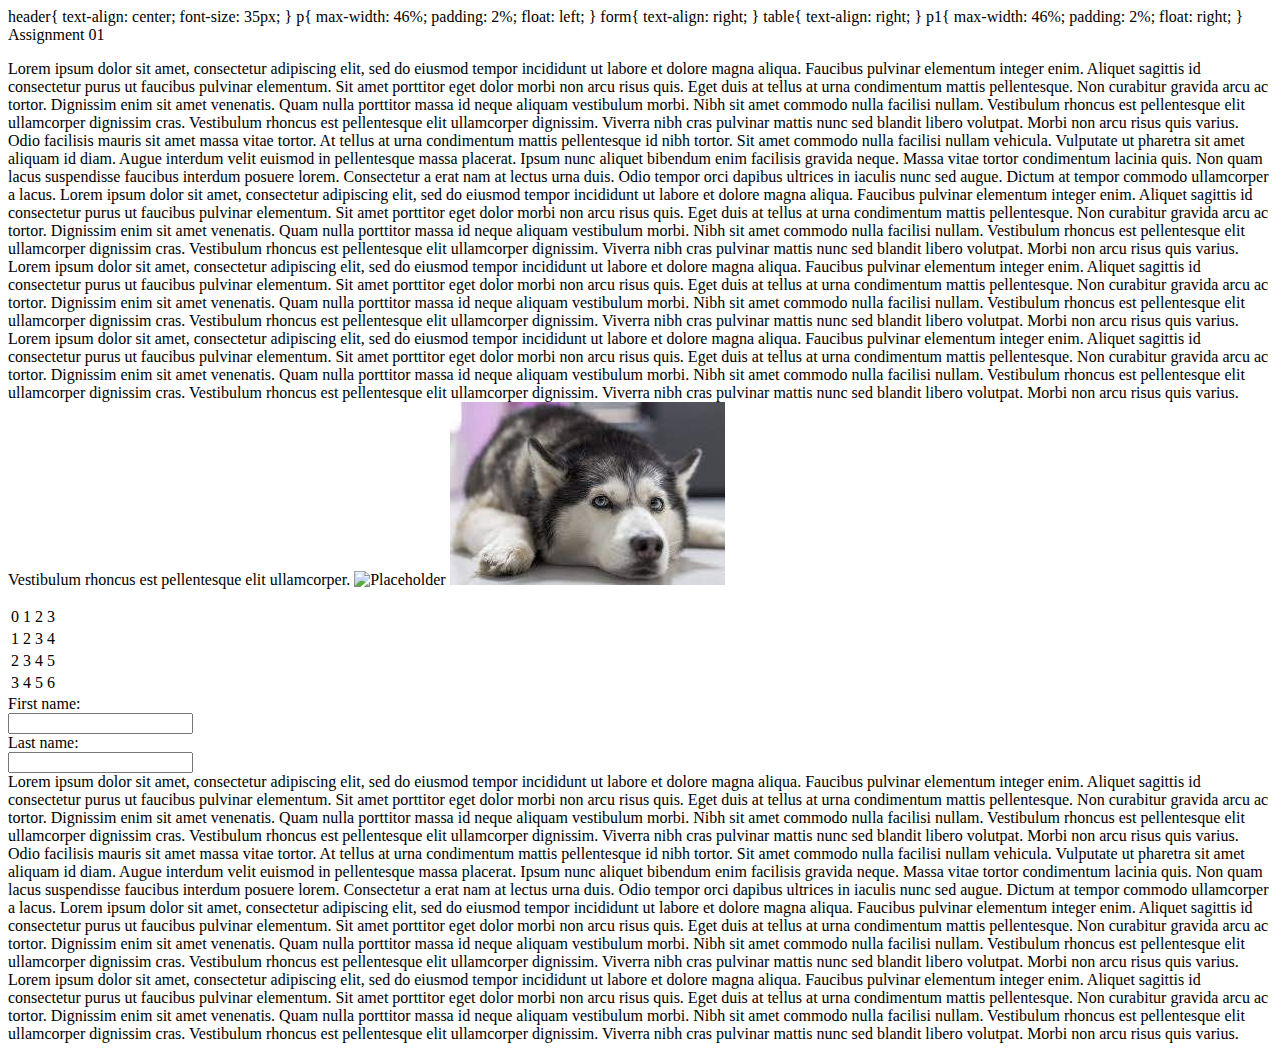
==== assignments/assignment01.html @ 22a43f53 "Update assignment01.html" ====
<!doctype html>
<html lang="en">
  
  <head>
    <title>assignment 01</title>
  </head>
  
    <styles>
      header{
       text-align: center;
        font-size: 35px;
      }
      
    p{
    max-width: 46%;
      padding: 2%;
      float:  left;
    }
      
    form{
      text-align: right;
      }
      
      table{
        text-align: right;
      }
      
      p1{
      max-width: 46%;
      padding: 2%;
      float:  right;
      }
    </styles>
  
  <body>  
  
    <header>
      Assignment 01
    </header>

    <p>
      Lorem ipsum dolor sit amet, consectetur adipiscing elit, sed do eiusmod tempor incididunt ut labore et dolore magna aliqua. Faucibus pulvinar elementum integer enim. 
      Aliquet sagittis id consectetur purus ut faucibus pulvinar elementum. Sit amet porttitor eget dolor morbi non arcu risus quis. Eget duis at tellus at urna condimentum 
      mattis pellentesque. Non curabitur gravida arcu ac tortor. Dignissim enim sit amet venenatis. Quam nulla porttitor massa id neque aliquam vestibulum morbi. Nibh sit 
      amet commodo nulla facilisi nullam. Vestibulum rhoncus est pellentesque elit ullamcorper dignissim cras. Vestibulum rhoncus est pellentesque elit ullamcorper dignissim. 
      Viverra nibh cras pulvinar mattis nunc sed blandit libero volutpat. Morbi non arcu risus quis varius.
      Odio facilisis mauris sit amet massa vitae tortor. At tellus at urna condimentum mattis pellentesque id nibh tortor. Sit amet commodo nulla facilisi nullam vehicula.
      Vulputate ut pharetra sit amet aliquam id diam. Augue interdum velit euismod in pellentesque massa placerat. Ipsum nunc aliquet bibendum enim facilisis gravida neque. 
      Massa vitae tortor condimentum lacinia quis. Non quam lacus suspendisse faucibus interdum posuere lorem. Consectetur a erat nam at lectus urna duis. Odio tempor orci 
      dapibus ultrices in iaculis nunc sed augue. Dictum at tempor commodo ullamcorper a lacus.
      Lorem ipsum dolor sit amet, consectetur adipiscing elit, sed do eiusmod tempor incididunt ut labore et dolore magna aliqua. Faucibus pulvinar elementum integer enim. 
      Aliquet sagittis id consectetur purus ut faucibus pulvinar elementum. Sit amet porttitor eget dolor morbi non arcu risus quis. Eget duis at tellus at urna condimentum 
      mattis pellentesque. Non curabitur gravida arcu ac tortor. Dignissim enim sit amet venenatis. Quam nulla porttitor massa id neque aliquam vestibulum morbi. Nibh sit 
      amet commodo nulla facilisi nullam. Vestibulum rhoncus est pellentesque elit ullamcorper dignissim cras. Vestibulum rhoncus est pellentesque elit ullamcorper dignissim. 
      Viverra nibh cras pulvinar mattis nunc sed blandit libero volutpat. Morbi non arcu risus quis varius.
      Lorem ipsum dolor sit amet, consectetur adipiscing elit, sed do eiusmod tempor incididunt ut labore et dolore magna aliqua. Faucibus pulvinar elementum integer enim. 
      Aliquet sagittis id consectetur purus ut faucibus pulvinar elementum. Sit amet porttitor eget dolor morbi non arcu risus quis. Eget duis at tellus at urna condimentum 
      mattis pellentesque. Non curabitur gravida arcu ac tortor. Dignissim enim sit amet venenatis. Quam nulla porttitor massa id neque aliquam vestibulum morbi. Nibh sit 
      amet commodo nulla facilisi nullam. Vestibulum rhoncus est pellentesque elit ullamcorper dignissim cras. Vestibulum rhoncus est pellentesque elit ullamcorper dignissim. 
      Viverra nibh cras pulvinar mattis nunc sed blandit libero volutpat. Morbi non arcu risus quis varius.
      Lorem ipsum dolor sit amet, consectetur adipiscing elit, sed do eiusmod tempor incididunt ut labore et dolore magna aliqua. Faucibus pulvinar elementum integer enim. 
      Aliquet sagittis id consectetur purus ut faucibus pulvinar elementum. Sit amet porttitor eget dolor morbi non arcu risus quis. Eget duis at tellus at urna condimentum 
      mattis pellentesque. Non curabitur gravida arcu ac tortor. Dignissim enim sit amet venenatis. Quam nulla porttitor massa id neque aliquam vestibulum morbi. Nibh sit 
      amet commodo nulla facilisi nullam. Vestibulum rhoncus est pellentesque elit ullamcorper dignissim cras. Vestibulum rhoncus est pellentesque elit ullamcorper dignissim. 
      Viverra nibh cras pulvinar mattis nunc sed blandit libero volutpat. Morbi non arcu risus quis varius. Vestibulum rhoncus est pellentesque elit ullamcorper.
       <img src="https://via.placeholder.com/200" alt="Placeholder" />
       <img src="/images/Husky.jpg" alt="Husky"/>
    </p>
    
    <table>
    <tbody>
    <tr>
    <td>0</td>
    <td>1</td>
    <td>2</td>
    <td>3</td>
    </tr>
    <tr>
    <td>1</td>
    <td>2</td>
    <td>3</td>
    <td>4</td>
    </tr>
    <tr>
    <td>2</td>
    <td>3</td>
    <td>4</td>
    <td>5</td>
    </tr>
    <tr>
    <td>3</td>
    <td>4</td>
    <td>5</td>
    <td>6</td>
    </tr>
    </tbody>
    </table>
    

  <form>
    <label for="fname">First name:</label><br>
    <input type="text" id="fname" name="fname"><br>
    <label for="lname">Last name:</label><br>
    <input type="text" id="lname" name="lname">
  </form>
    
      
    <p1>
      Lorem ipsum dolor sit amet, consectetur adipiscing elit, sed do eiusmod tempor incididunt ut labore et dolore magna aliqua. Faucibus pulvinar elementum integer enim. 
      Aliquet sagittis id consectetur purus ut faucibus pulvinar elementum. Sit amet porttitor eget dolor morbi non arcu risus quis. Eget duis at tellus at urna condimentum 
      mattis pellentesque. Non curabitur gravida arcu ac tortor. Dignissim enim sit amet venenatis. Quam nulla porttitor massa id neque aliquam vestibulum morbi. Nibh sit 
      amet commodo nulla facilisi nullam. Vestibulum rhoncus est pellentesque elit ullamcorper dignissim cras. Vestibulum rhoncus est pellentesque elit ullamcorper dignissim. 
      Viverra nibh cras pulvinar mattis nunc sed blandit libero volutpat. Morbi non arcu risus quis varius.
      Odio facilisis mauris sit amet massa vitae tortor. At tellus at urna condimentum mattis pellentesque id nibh tortor. Sit amet commodo nulla facilisi nullam vehicula.
      Vulputate ut pharetra sit amet aliquam id diam. Augue interdum velit euismod in pellentesque massa placerat. Ipsum nunc aliquet bibendum enim facilisis gravida neque. 
      Massa vitae tortor condimentum lacinia quis. Non quam lacus suspendisse faucibus interdum posuere lorem. Consectetur a erat nam at lectus urna duis. Odio tempor orci 
      dapibus ultrices in iaculis nunc sed augue. Dictum at tempor commodo ullamcorper a lacus.
      Lorem ipsum dolor sit amet, consectetur adipiscing elit, sed do eiusmod tempor incididunt ut labore et dolore magna aliqua. Faucibus pulvinar elementum integer enim. 
      Aliquet sagittis id consectetur purus ut faucibus pulvinar elementum. Sit amet porttitor eget dolor morbi non arcu risus quis. Eget duis at tellus at urna condimentum 
      mattis pellentesque. Non curabitur gravida arcu ac tortor. Dignissim enim sit amet venenatis. Quam nulla porttitor massa id neque aliquam vestibulum morbi. Nibh sit 
      amet commodo nulla facilisi nullam. Vestibulum rhoncus est pellentesque elit ullamcorper dignissim cras. Vestibulum rhoncus est pellentesque elit ullamcorper dignissim. 
      Viverra nibh cras pulvinar mattis nunc sed blandit libero volutpat. Morbi non arcu risus quis varius.
      Lorem ipsum dolor sit amet, consectetur adipiscing elit, sed do eiusmod tempor incididunt ut labore et dolore magna aliqua. Faucibus pulvinar elementum integer enim. 
      Aliquet sagittis id consectetur purus ut faucibus pulvinar elementum. Sit amet porttitor eget dolor morbi non arcu risus quis. Eget duis at tellus at urna condimentum 
      mattis pellentesque. Non curabitur gravida arcu ac tortor. Dignissim enim sit amet venenatis. Quam nulla porttitor massa id neque aliquam vestibulum morbi. Nibh sit 
      amet commodo nulla facilisi nullam. Vestibulum rhoncus est pellentesque elit ullamcorper dignissim cras. Vestibulum rhoncus est pellentesque elit ullamcorper dignissim. 
      Viverra nibh cras pulvinar mattis nunc sed blandit libero volutpat. Morbi non arcu risus quis varius.
      </p1>

  </body>
   
 
</html>
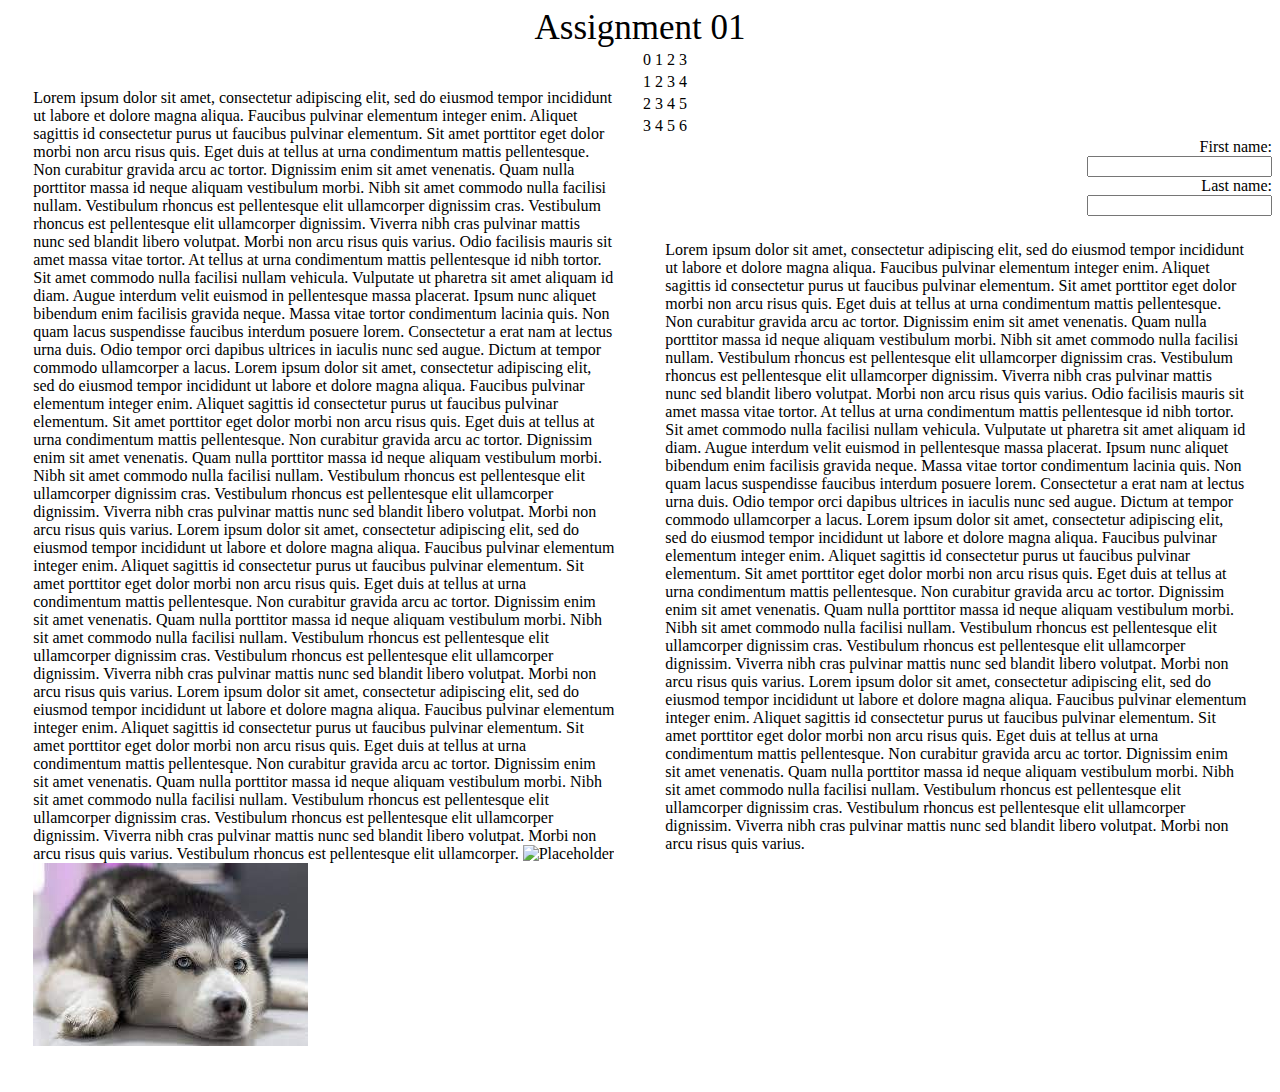
==== commit ad6ddcfb: "Update assignment01.html" ====
--- a/assignments/assignment01.html
+++ b/assignments/assignment01.html
@@ -3,9 +3,8 @@
   
   <head>
     <title>assignment 01</title>
-  </head>
-  
-    <styles>
+    
+    <style>
       header{
        text-align: center;
         font-size: 35px;
@@ -30,7 +29,8 @@
       padding: 2%;
       float:  right;
       }
-    </styles>
+    </style>
+  </head>
   
   <body>  
   
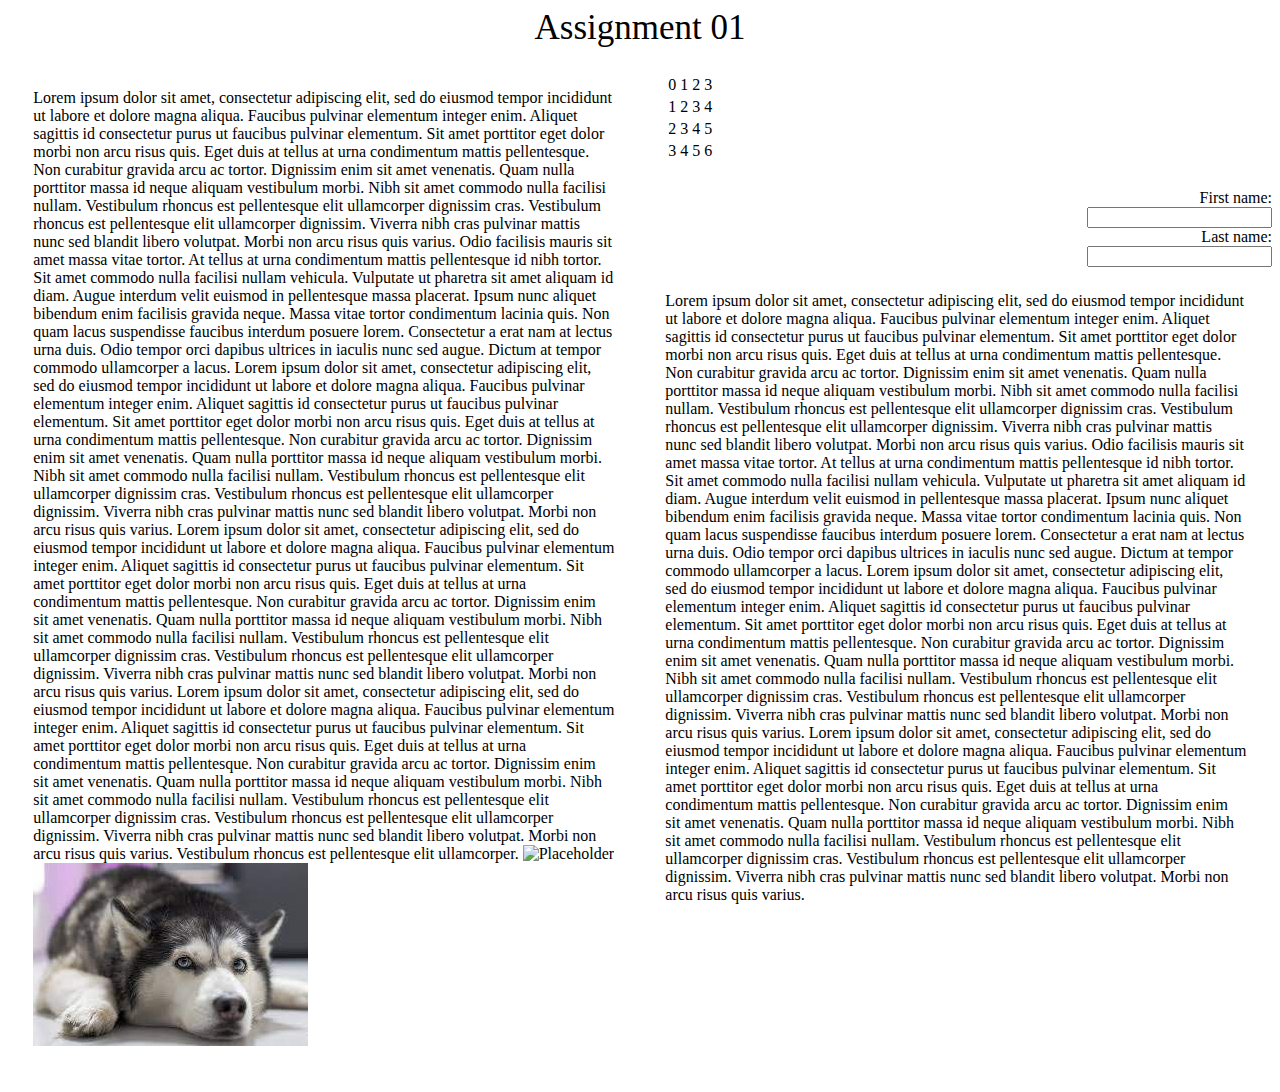
==== commit 1bc68543: "Update assignment01.html" ====
--- a/assignments/assignment01.html
+++ b/assignments/assignment01.html
@@ -22,6 +22,7 @@
       
       table{
         text-align: right;
+        padding: 2%;
       }
       
       p1{
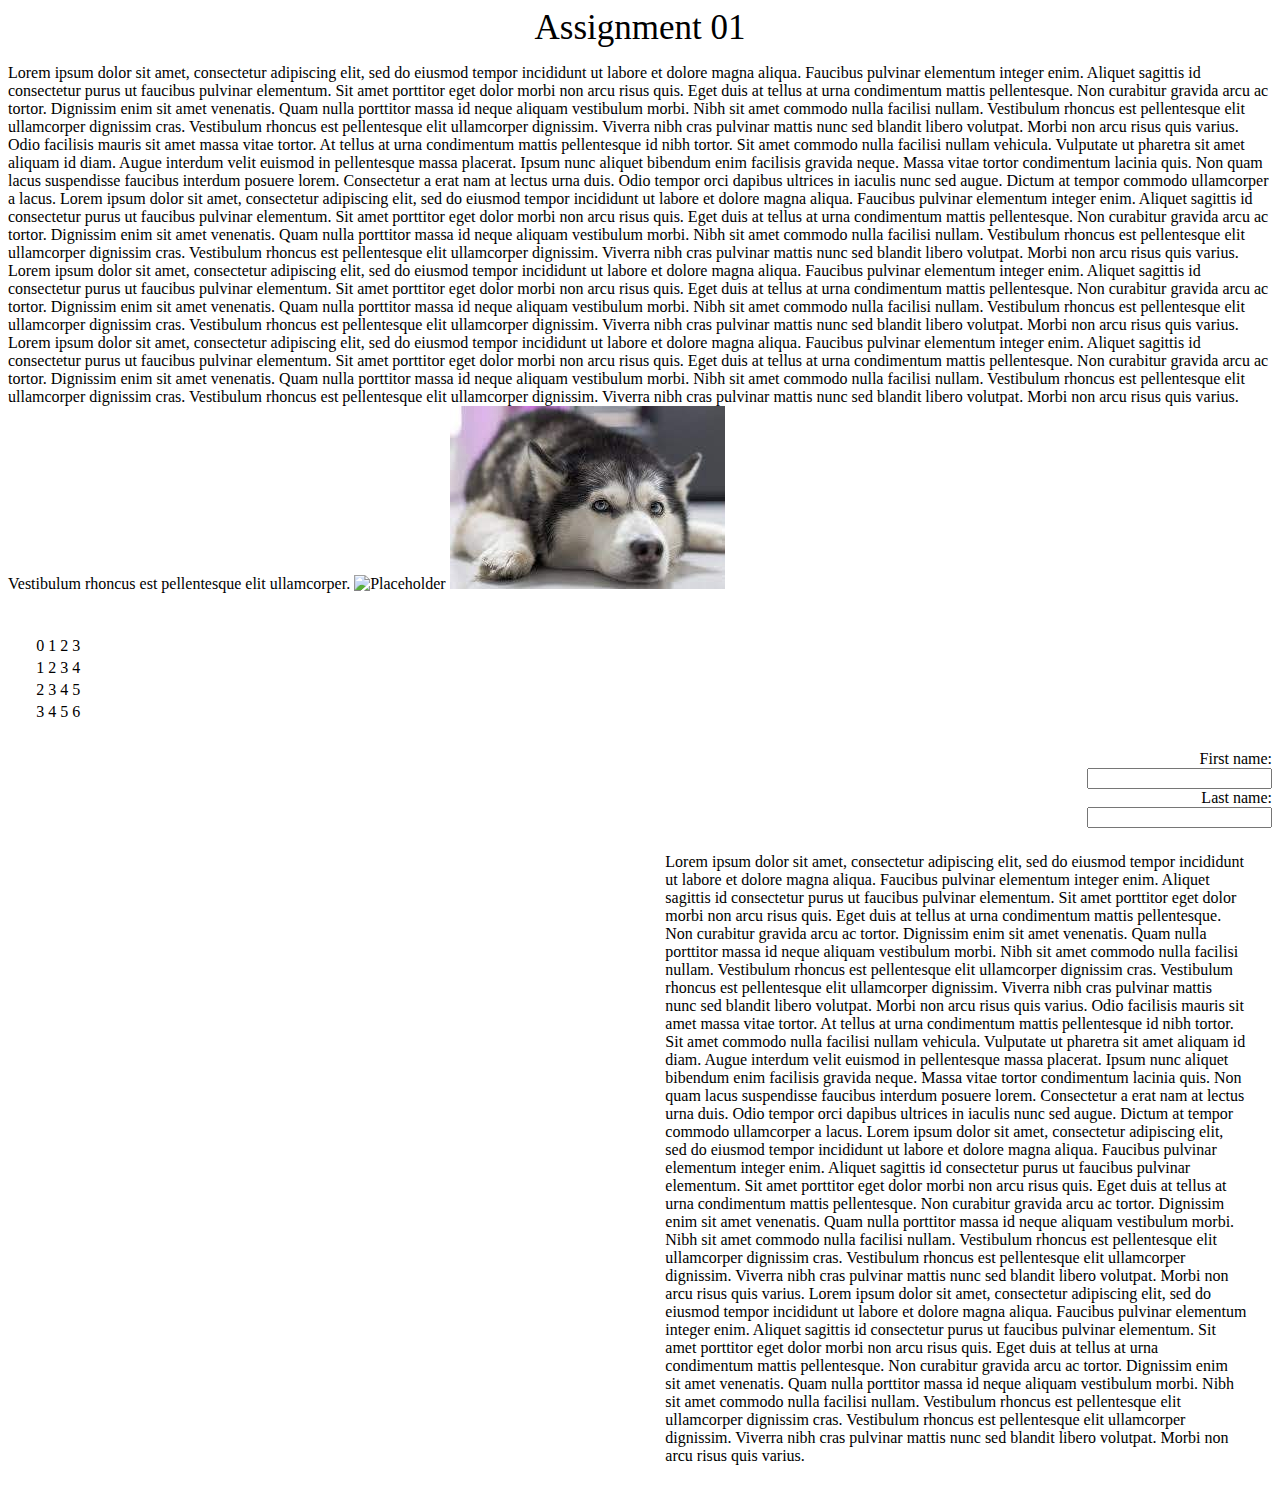
==== commit ef1ae079: "Update assignment01.html" ====
--- a/assignments/assignment01.html
+++ b/assignments/assignment01.html
@@ -1,15 +1,13 @@
-<!doctype html>
+<!DOCTYPE html>
 <html lang="en">
-  
-  <head>
-    <title>assignment 01</title>
-    
-    <style>
+ <head> 
+  <title>assignment 01</title> 
+  <style>
       header{
        text-align: center;
         font-size: 35px;
       }
-      
+      <code> &lt;p&gt; Lorem mentum lacinia quis.  Non curabitur gravida arcu ac tortor. Dignissim enim sit amet venenatis. Quam nulla porttitor massa id neque aliquam vestibulum morbi. Nibh sit amet commodo nulla facilisi nullam. Vestibulum rhoncus est pellentesque elit ullamcorper dignissim cras. Vestibulum rhoncus est pellentesque elit ullamcorper dignissim. Viverra nibh cras pulvinar mattis nunc sed blandit libero volutpat. Morbi non arcu risus quis varius. Lorem ipsum dolor sit amet, consectetur adipiscing elit, sed do eiusmod tempor incididunt ut labore et dolore magna aliqua. Faucibus pulvinar elementum integer enim. Aliquet sagittis id consectetur purus ut faucibus pulvinar elementum. Sit amet porttitor eget dolor morbi non arcu risus quis. Eget duis at tellus at urna condimentum mattis pellentesque. Non curabitur gravida arcu ac tortor. Dignissim enim sit amet venenatis. Quam nulla porttitor massa id neque aliquam vestibulum morbi. Nibh sit amet commodo nulla facilisi nullam. Vestibulum rhoncus est pellentesque elit ullamcorper dignissim cras. Vestibulum rhoncus est pellentesque elit ullamcorper dignissim. Viverra nibh cras pulvinar mattis nunc sed blandit libero volutpat. Morbi non arcu risus quis varius. Lorem ipsum dolor sit amet, consectetur adipiscing elit, sed do eiusmod tempor incididunt ut labore et dolore magna aliqua. Faucibus pulvinar elementum integer enim. Aliquet sagittis id consectetur purus ut faucibus pulvinar elementum. Sit amet porttitor eget dolor morbi non arcu risus quis. Eget duis at tellus at urna condimentum mattis pellentesque. Non curabitur gravida arcu ac tortor. Dignissim enim sit amet venenatis. Quam nulla porttitor massa id neque aliquam vestibulum morbi. Nibh sit amet commodo nulla facilisi nullam. Vestibulum rhoncus est pellentesque elit ullamcorper dignissim cras. Vestibulum rhoncus est pellentesque elit ullamcorper dignissim. Viverra nibh cras pulvinar mattis nunc sed blandit libero volutpat. Morbi non arcu risus quis varius. Vestibulum rhoncus est pellentesque elit ullamcorper. &lt;img src=&quot;https://via.placeholder.com/200&quot; alt=&quot;Placeholder&quot;&gt; &lt;img src=&quot;/images/Husky.jpg&quot; alt=&quot;Husky&quot;&gt; &lt;/p&gt; </code>
     p{
     max-width: 46%;
       padding: 2%;
@@ -30,106 +28,52 @@
       padding: 2%;
       float:  right;
       }
-    </style>
-  </head>
-  
-  <body>  
-  
-    <header>
-      Assignment 01
-    </header>
-
-    <p>
-      Lorem ipsum dolor sit amet, consectetur adipiscing elit, sed do eiusmod tempor incididunt ut labore et dolore magna aliqua. Faucibus pulvinar elementum integer enim. 
-      Aliquet sagittis id consectetur purus ut faucibus pulvinar elementum. Sit amet porttitor eget dolor morbi non arcu risus quis. Eget duis at tellus at urna condimentum 
-      mattis pellentesque. Non curabitur gravida arcu ac tortor. Dignissim enim sit amet venenatis. Quam nulla porttitor massa id neque aliquam vestibulum morbi. Nibh sit 
-      amet commodo nulla facilisi nullam. Vestibulum rhoncus est pellentesque elit ullamcorper dignissim cras. Vestibulum rhoncus est pellentesque elit ullamcorper dignissim. 
-      Viverra nibh cras pulvinar mattis nunc sed blandit libero volutpat. Morbi non arcu risus quis varius.
-      Odio facilisis mauris sit amet massa vitae tortor. At tellus at urna condimentum mattis pellentesque id nibh tortor. Sit amet commodo nulla facilisi nullam vehicula.
-      Vulputate ut pharetra sit amet aliquam id diam. Augue interdum velit euismod in pellentesque massa placerat. Ipsum nunc aliquet bibendum enim facilisis gravida neque. 
-      Massa vitae tortor condimentum lacinia quis. Non quam lacus suspendisse faucibus interdum posuere lorem. Consectetur a erat nam at lectus urna duis. Odio tempor orci 
-      dapibus ultrices in iaculis nunc sed augue. Dictum at tempor commodo ullamcorper a lacus.
-      Lorem ipsum dolor sit amet, consectetur adipiscing elit, sed do eiusmod tempor incididunt ut labore et dolore magna aliqua. Faucibus pulvinar elementum integer enim. 
-      Aliquet sagittis id consectetur purus ut faucibus pulvinar elementum. Sit amet porttitor eget dolor morbi non arcu risus quis. Eget duis at tellus at urna condimentum 
-      mattis pellentesque. Non curabitur gravida arcu ac tortor. Dignissim enim sit amet venenatis. Quam nulla porttitor massa id neque aliquam vestibulum morbi. Nibh sit 
-      amet commodo nulla facilisi nullam. Vestibulum rhoncus est pellentesque elit ullamcorper dignissim cras. Vestibulum rhoncus est pellentesque elit ullamcorper dignissim. 
-      Viverra nibh cras pulvinar mattis nunc sed blandit libero volutpat. Morbi non arcu risus quis varius.
-      Lorem ipsum dolor sit amet, consectetur adipiscing elit, sed do eiusmod tempor incididunt ut labore et dolore magna aliqua. Faucibus pulvinar elementum integer enim. 
-      Aliquet sagittis id consectetur purus ut faucibus pulvinar elementum. Sit amet porttitor eget dolor morbi non arcu risus quis. Eget duis at tellus at urna condimentum 
-      mattis pellentesque. Non curabitur gravida arcu ac tortor. Dignissim enim sit amet venenatis. Quam nulla porttitor massa id neque aliquam vestibulum morbi. Nibh sit 
-      amet commodo nulla facilisi nullam. Vestibulum rhoncus est pellentesque elit ullamcorper dignissim cras. Vestibulum rhoncus est pellentesque elit ullamcorper dignissim. 
-      Viverra nibh cras pulvinar mattis nunc sed blandit libero volutpat. Morbi non arcu risus quis varius.
-      Lorem ipsum dolor sit amet, consectetur adipiscing elit, sed do eiusmod tempor incididunt ut labore et dolore magna aliqua. Faucibus pulvinar elementum integer enim. 
-      Aliquet sagittis id consectetur purus ut faucibus pulvinar elementum. Sit amet porttitor eget dolor morbi non arcu risus quis. Eget duis at tellus at urna condimentum 
-      mattis pellentesque. Non curabitur gravida arcu ac tortor. Dignissim enim sit amet venenatis. Quam nulla porttitor massa id neque aliquam vestibulum morbi. Nibh sit 
-      amet commodo nulla facilisi nullam. Vestibulum rhoncus est pellentesque elit ullamcorper dignissim cras. Vestibulum rhoncus est pellentesque elit ullamcorper dignissim. 
-      Viverra nibh cras pulvinar mattis nunc sed blandit libero volutpat. Morbi non arcu risus quis varius. Vestibulum rhoncus est pellentesque elit ullamcorper.
-       <img src="https://via.placeholder.com/200" alt="Placeholder" />
-       <img src="/images/Husky.jpg" alt="Husky"/>
-    </p>
-    
-    <table>
-    <tbody>
-    <tr>
-    <td>0</td>
-    <td>1</td>
-    <td>2</td>
-    <td>3</td>
-    </tr>
-    <tr>
-    <td>1</td>
-    <td>2</td>
-    <td>3</td>
-    <td>4</td>
-    </tr>
-    <tr>
-    <td>2</td>
-    <td>3</td>
-    <td>4</td>
-    <td>5</td>
-    </tr>
-    <tr>
-    <td>3</td>
-    <td>4</td>
-    <td>5</td>
-    <td>6</td>
-    </tr>
-    </tbody>
-    </table>
-    
-
-  <form>
-    <label for="fname">First name:</label><br>
-    <input type="text" id="fname" name="fname"><br>
-    <label for="lname">Last name:</label><br>
-    <input type="text" id="lname" name="lname">
-  </form>
-    
-      
-    <p1>
-      Lorem ipsum dolor sit amet, consectetur adipiscing elit, sed do eiusmod tempor incididunt ut labore et dolore magna aliqua. Faucibus pulvinar elementum integer enim. 
-      Aliquet sagittis id consectetur purus ut faucibus pulvinar elementum. Sit amet porttitor eget dolor morbi non arcu risus quis. Eget duis at tellus at urna condimentum 
-      mattis pellentesque. Non curabitur gravida arcu ac tortor. Dignissim enim sit amet venenatis. Quam nulla porttitor massa id neque aliquam vestibulum morbi. Nibh sit 
-      amet commodo nulla facilisi nullam. Vestibulum rhoncus est pellentesque elit ullamcorper dignissim cras. Vestibulum rhoncus est pellentesque elit ullamcorper dignissim. 
-      Viverra nibh cras pulvinar mattis nunc sed blandit libero volutpat. Morbi non arcu risus quis varius.
-      Odio facilisis mauris sit amet massa vitae tortor. At tellus at urna condimentum mattis pellentesque id nibh tortor. Sit amet commodo nulla facilisi nullam vehicula.
-      Vulputate ut pharetra sit amet aliquam id diam. Augue interdum velit euismod in pellentesque massa placerat. Ipsum nunc aliquet bibendum enim facilisis gravida neque. 
-      Massa vitae tortor condimentum lacinia quis. Non quam lacus suspendisse faucibus interdum posuere lorem. Consectetur a erat nam at lectus urna duis. Odio tempor orci 
-      dapibus ultrices in iaculis nunc sed augue. Dictum at tempor commodo ullamcorper a lacus.
-      Lorem ipsum dolor sit amet, consectetur adipiscing elit, sed do eiusmod tempor incididunt ut labore et dolore magna aliqua. Faucibus pulvinar elementum integer enim. 
-      Aliquet sagittis id consectetur purus ut faucibus pulvinar elementum. Sit amet porttitor eget dolor morbi non arcu risus quis. Eget duis at tellus at urna condimentum 
-      mattis pellentesque. Non curabitur gravida arcu ac tortor. Dignissim enim sit amet venenatis. Quam nulla porttitor massa id neque aliquam vestibulum morbi. Nibh sit 
-      amet commodo nulla facilisi nullam. Vestibulum rhoncus est pellentesque elit ullamcorper dignissim cras. Vestibulum rhoncus est pellentesque elit ullamcorper dignissim. 
-      Viverra nibh cras pulvinar mattis nunc sed blandit libero volutpat. Morbi non arcu risus quis varius.
-      Lorem ipsum dolor sit amet, consectetur adipiscing elit, sed do eiusmod tempor incididunt ut labore et dolore magna aliqua. Faucibus pulvinar elementum integer enim. 
-      Aliquet sagittis id consectetur purus ut faucibus pulvinar elementum. Sit amet porttitor eget dolor morbi non arcu risus quis. Eget duis at tellus at urna condimentum 
-      mattis pellentesque. Non curabitur gravida arcu ac tortor. Dignissim enim sit amet venenatis. Quam nulla porttitor massa id neque aliquam vestibulum morbi. Nibh sit 
-      amet commodo nulla facilisi nullam. Vestibulum rhoncus est pellentesque elit ullamcorper dignissim cras. Vestibulum rhoncus est pellentesque elit ullamcorper dignissim. 
-      Viverra nibh cras pulvinar mattis nunc sed blandit libero volutpat. Morbi non arcu risus quis varius.
-      </p1>
-
-  </body>
-   
- 
+    </style> 
+ </head> 
+ <body> 
+  <header>
+    Assignment 01 
+  </header> 
+  <p> Lorem ipsum dolor sit amet, consectetur adipiscing elit, sed do eiusmod tempor incididunt ut labore et dolore magna aliqua. Faucibus pulvinar elementum integer enim. Aliquet sagittis id consectetur purus ut faucibus pulvinar elementum. Sit amet porttitor eget dolor morbi non arcu risus quis. Eget duis at tellus at urna condimentum mattis pellentesque. Non curabitur gravida arcu ac tortor. Dignissim enim sit amet venenatis. Quam nulla porttitor massa id neque aliquam vestibulum morbi. Nibh sit amet commodo nulla facilisi nullam. Vestibulum rhoncus est pellentesque elit ullamcorper dignissim cras. Vestibulum rhoncus est pellentesque elit ullamcorper dignissim. Viverra nibh cras pulvinar mattis nunc sed blandit libero volutpat. Morbi non arcu risus quis varius. Odio facilisis mauris sit amet massa vitae tortor. At tellus at urna condimentum mattis pellentesque id nibh tortor. Sit amet commodo nulla facilisi nullam vehicula. Vulputate ut pharetra sit amet aliquam id diam. Augue interdum velit euismod in pellentesque massa placerat. Ipsum nunc aliquet bibendum enim facilisis gravida neque. Massa vitae tortor condimentum lacinia quis. Non quam lacus suspendisse faucibus interdum posuere lorem. Consectetur a erat nam at lectus urna duis. Odio tempor orci dapibus ultrices in iaculis nunc sed augue. Dictum at tempor commodo ullamcorper a lacus. Lorem ipsum dolor sit amet, consectetur adipiscing elit, sed do eiusmod tempor incididunt ut labore et dolore magna aliqua. Faucibus pulvinar elementum integer enim. Aliquet sagittis id consectetur purus ut faucibus pulvinar elementum. Sit amet porttitor eget dolor morbi non arcu risus quis. Eget duis at tellus at urna condimentum mattis pellentesque. Non curabitur gravida arcu ac tortor. Dignissim enim sit amet venenatis. Quam nulla porttitor massa id neque aliquam vestibulum morbi. Nibh sit amet commodo nulla facilisi nullam. Vestibulum rhoncus est pellentesque elit ullamcorper dignissim cras. Vestibulum rhoncus est pellentesque elit ullamcorper dignissim. Viverra nibh cras pulvinar mattis nunc sed blandit libero volutpat. Morbi non arcu risus quis varius. Lorem ipsum dolor sit amet, consectetur adipiscing elit, sed do eiusmod tempor incididunt ut labore et dolore magna aliqua. Faucibus pulvinar elementum integer enim. Aliquet sagittis id consectetur purus ut faucibus pulvinar elementum. Sit amet porttitor eget dolor morbi non arcu risus quis. Eget duis at tellus at urna condimentum mattis pellentesque. Non curabitur gravida arcu ac tortor. Dignissim enim sit amet venenatis. Quam nulla porttitor massa id neque aliquam vestibulum morbi. Nibh sit amet commodo nulla facilisi nullam. Vestibulum rhoncus est pellentesque elit ullamcorper dignissim cras. Vestibulum rhoncus est pellentesque elit ullamcorper dignissim. Viverra nibh cras pulvinar mattis nunc sed blandit libero volutpat. Morbi non arcu risus quis varius. Lorem ipsum dolor sit amet, consectetur adipiscing elit, sed do eiusmod tempor incididunt ut labore et dolore magna aliqua. Faucibus pulvinar elementum integer enim. Aliquet sagittis id consectetur purus ut faucibus pulvinar elementum. Sit amet porttitor eget dolor morbi non arcu risus quis. Eget duis at tellus at urna condimentum mattis pellentesque. Non curabitur gravida arcu ac tortor. Dignissim enim sit amet venenatis. Quam nulla porttitor massa id neque aliquam vestibulum morbi. Nibh sit amet commodo nulla facilisi nullam. Vestibulum rhoncus est pellentesque elit ullamcorper dignissim cras. Vestibulum rhoncus est pellentesque elit ullamcorper dignissim. Viverra nibh cras pulvinar mattis nunc sed blandit libero volutpat. Morbi non arcu risus quis varius. Vestibulum rhoncus est pellentesque elit ullamcorper. <img src="https://via.placeholder.com/200" alt="Placeholder" /> <img src="/images/Husky.jpg" alt="Husky" /> </p> 
+  <table> 
+   <tbody> 
+    <tr> 
+     <td>0</td> 
+     <td>1</td> 
+     <td>2</td> 
+     <td>3</td> 
+    </tr> 
+    <tr> 
+     <td>1</td> 
+     <td>2</td> 
+     <td>3</td> 
+     <td>4</td> 
+    </tr> 
+    <tr> 
+     <td>2</td> 
+     <td>3</td> 
+     <td>4</td> 
+     <td>5</td> 
+    </tr> 
+    <tr> 
+     <td>3</td> 
+     <td>4</td> 
+     <td>5</td> 
+     <td>6</td> 
+    </tr> 
+   </tbody> 
+  </table> 
+  <form> 
+   <label for="fname">First name:</label>
+   <br /> 
+   <input type="text" id="fname" name="fname" />
+   <br /> 
+   <label for="lname">Last name:</label>
+   <br /> 
+   <input type="text" id="lname" name="lname" /> 
+  </form> 
+  <p1>
+    Lorem ipsum dolor sit amet, consectetur adipiscing elit, sed do eiusmod tempor incididunt ut labore et dolore magna aliqua. Faucibus pulvinar elementum integer enim. Aliquet sagittis id consectetur purus ut faucibus pulvinar elementum. Sit amet porttitor eget dolor morbi non arcu risus quis. Eget duis at tellus at urna condimentum mattis pellentesque. Non curabitur gravida arcu ac tortor. Dignissim enim sit amet venenatis. Quam nulla porttitor massa id neque aliquam vestibulum morbi. Nibh sit amet commodo nulla facilisi nullam. Vestibulum rhoncus est pellentesque elit ullamcorper dignissim cras. Vestibulum rhoncus est pellentesque elit ullamcorper dignissim. Viverra nibh cras pulvinar mattis nunc sed blandit libero volutpat. Morbi non arcu risus quis varius. Odio facilisis mauris sit amet massa vitae tortor. At tellus at urna condimentum mattis pellentesque id nibh tortor. Sit amet commodo nulla facilisi nullam vehicula. Vulputate ut pharetra sit amet aliquam id diam. Augue interdum velit euismod in pellentesque massa placerat. Ipsum nunc aliquet bibendum enim facilisis gravida neque. Massa vitae tortor condimentum lacinia quis. Non quam lacus suspendisse faucibus interdum posuere lorem. Consectetur a erat nam at lectus urna duis. Odio tempor orci dapibus ultrices in iaculis nunc sed augue. Dictum at tempor commodo ullamcorper a lacus. Lorem ipsum dolor sit amet, consectetur adipiscing elit, sed do eiusmod tempor incididunt ut labore et dolore magna aliqua. Faucibus pulvinar elementum integer enim. Aliquet sagittis id consectetur purus ut faucibus pulvinar elementum. Sit amet porttitor eget dolor morbi non arcu risus quis. Eget duis at tellus at urna condimentum mattis pellentesque. Non curabitur gravida arcu ac tortor. Dignissim enim sit amet venenatis. Quam nulla porttitor massa id neque aliquam vestibulum morbi. Nibh sit amet commodo nulla facilisi nullam. Vestibulum rhoncus est pellentesque elit ullamcorper dignissim cras. Vestibulum rhoncus est pellentesque elit ullamcorper dignissim. Viverra nibh cras pulvinar mattis nunc sed blandit libero volutpat. Morbi non arcu risus quis varius. Lorem ipsum dolor sit amet, consectetur adipiscing elit, sed do eiusmod tempor incididunt ut labore et dolore magna aliqua. Faucibus pulvinar elementum integer enim. Aliquet sagittis id consectetur purus ut faucibus pulvinar elementum. Sit amet porttitor eget dolor morbi non arcu risus quis. Eget duis at tellus at urna condimentum mattis pellentesque. Non curabitur gravida arcu ac tortor. Dignissim enim sit amet venenatis. Quam nulla porttitor massa id neque aliquam vestibulum morbi. Nibh sit amet commodo nulla facilisi nullam. Vestibulum rhoncus est pellentesque elit ullamcorper dignissim cras. Vestibulum rhoncus est pellentesque elit ullamcorper dignissim. Viverra nibh cras pulvinar mattis nunc sed blandit libero volutpat. Morbi non arcu risus quis varius. 
+  </p1>  
+ </body>
 </html>
- 
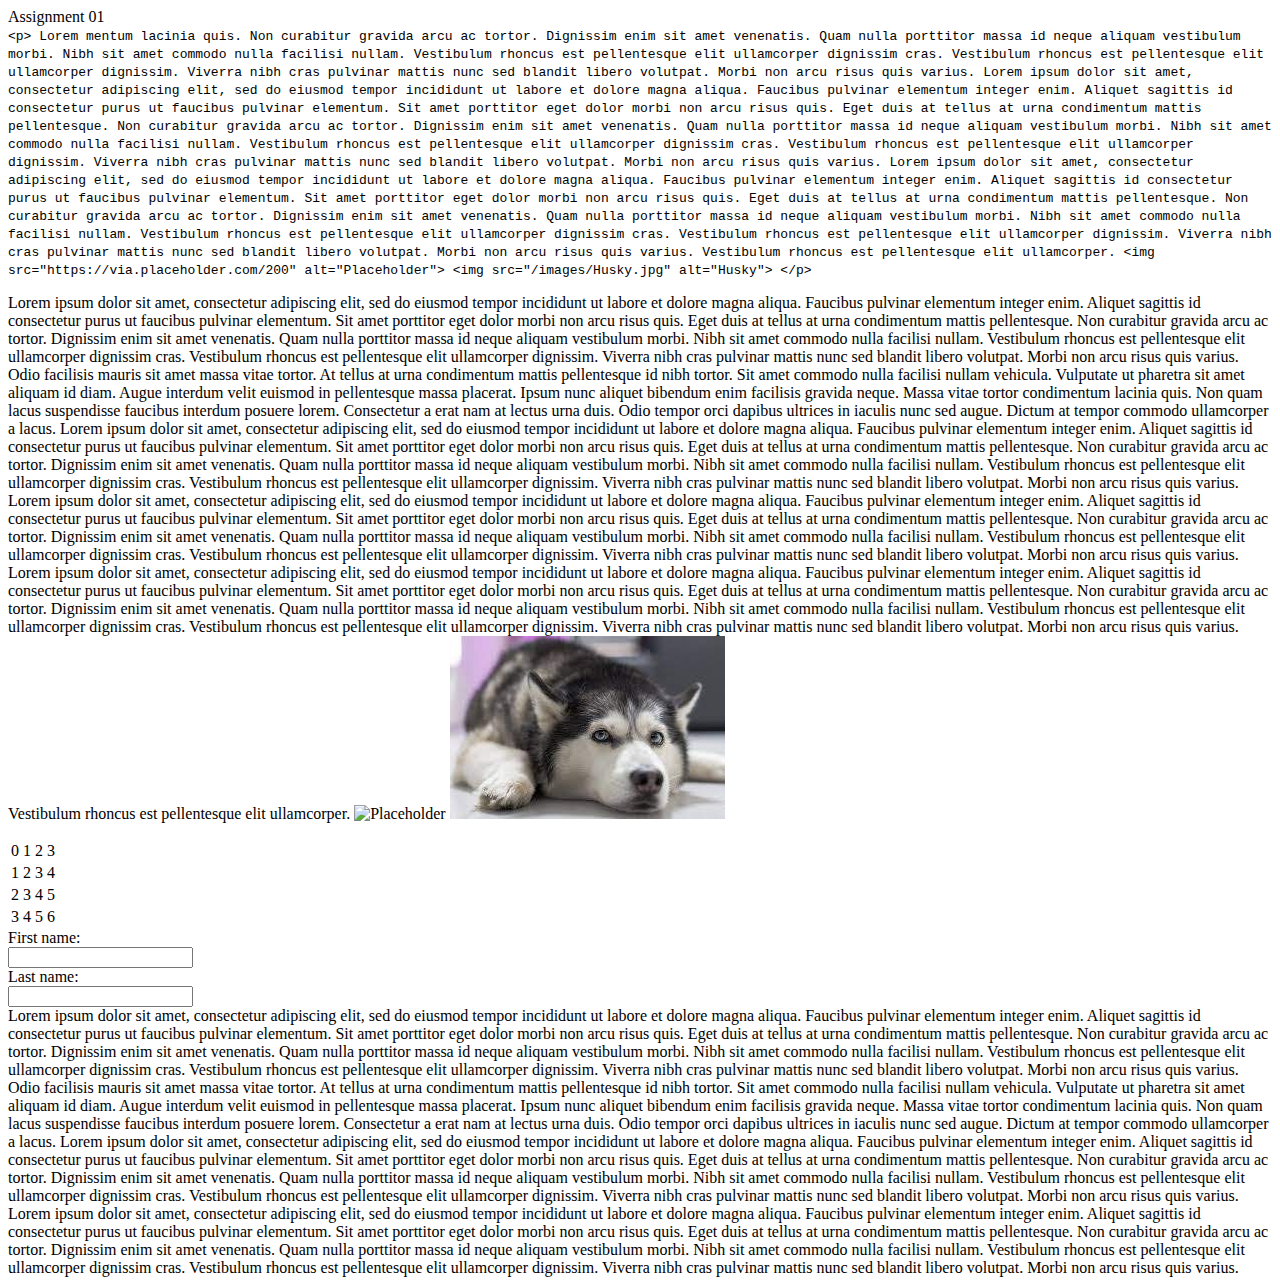
==== commit 788388fa: "Update assignment01.html" ====
--- a/assignments/assignment01.html
+++ b/assignments/assignment01.html
@@ -3,26 +3,30 @@
  <head> 
   <title>assignment 01</title> 
   <style>
+      <! -- Gives the header a location -->
       header{
        text-align: center;
         font-size: 35px;
       }
-      <code> &lt;p&gt; Lorem mentum lacinia quis.  Non curabitur gravida arcu ac tortor. Dignissim enim sit amet venenatis. Quam nulla porttitor massa id neque aliquam vestibulum morbi. Nibh sit amet commodo nulla facilisi nullam. Vestibulum rhoncus est pellentesque elit ullamcorper dignissim cras. Vestibulum rhoncus est pellentesque elit ullamcorper dignissim. Viverra nibh cras pulvinar mattis nunc sed blandit libero volutpat. Morbi non arcu risus quis varius. Lorem ipsum dolor sit amet, consectetur adipiscing elit, sed do eiusmod tempor incididunt ut labore et dolore magna aliqua. Faucibus pulvinar elementum integer enim. Aliquet sagittis id consectetur purus ut faucibus pulvinar elementum. Sit amet porttitor eget dolor morbi non arcu risus quis. Eget duis at tellus at urna condimentum mattis pellentesque. Non curabitur gravida arcu ac tortor. Dignissim enim sit amet venenatis. Quam nulla porttitor massa id neque aliquam vestibulum morbi. Nibh sit amet commodo nulla facilisi nullam. Vestibulum rhoncus est pellentesque elit ullamcorper dignissim cras. Vestibulum rhoncus est pellentesque elit ullamcorper dignissim. Viverra nibh cras pulvinar mattis nunc sed blandit libero volutpat. Morbi non arcu risus quis varius. Lorem ipsum dolor sit amet, consectetur adipiscing elit, sed do eiusmod tempor incididunt ut labore et dolore magna aliqua. Faucibus pulvinar elementum integer enim. Aliquet sagittis id consectetur purus ut faucibus pulvinar elementum. Sit amet porttitor eget dolor morbi non arcu risus quis. Eget duis at tellus at urna condimentum mattis pellentesque. Non curabitur gravida arcu ac tortor. Dignissim enim sit amet venenatis. Quam nulla porttitor massa id neque aliquam vestibulum morbi. Nibh sit amet commodo nulla facilisi nullam. Vestibulum rhoncus est pellentesque elit ullamcorper dignissim cras. Vestibulum rhoncus est pellentesque elit ullamcorper dignissim. Viverra nibh cras pulvinar mattis nunc sed blandit libero volutpat. Morbi non arcu risus quis varius. Vestibulum rhoncus est pellentesque elit ullamcorper. &lt;img src=&quot;https://via.placeholder.com/200&quot; alt=&quot;Placeholder&quot;&gt; &lt;img src=&quot;/images/Husky.jpg&quot; alt=&quot;Husky&quot;&gt; &lt;/p&gt; </code>
-    p{
+    <! -- Gives P a lication -->
+          p{
     max-width: 46%;
       padding: 2%;
       float:  left;
     }
       
+    <! -- lines up the form -->
     form{
       text-align: right;
       }
       
+      <! -- Gives table a location -->
       table{
         text-align: right;
         padding: 2%;
       }
       
+   <! -- Gives p1 a location -->
       p1{
       max-width: 46%;
       padding: 2%;
@@ -34,6 +38,7 @@
   <header>
     Assignment 01 
   </header> 
+  <code> &lt;p&gt; Lorem mentum lacinia quis.  Non curabitur gravida arcu ac tortor. Dignissim enim sit amet venenatis. Quam nulla porttitor massa id neque aliquam vestibulum morbi. Nibh sit amet commodo nulla facilisi nullam. Vestibulum rhoncus est pellentesque elit ullamcorper dignissim cras. Vestibulum rhoncus est pellentesque elit ullamcorper dignissim. Viverra nibh cras pulvinar mattis nunc sed blandit libero volutpat. Morbi non arcu risus quis varius. Lorem ipsum dolor sit amet, consectetur adipiscing elit, sed do eiusmod tempor incididunt ut labore et dolore magna aliqua. Faucibus pulvinar elementum integer enim. Aliquet sagittis id consectetur purus ut faucibus pulvinar elementum. Sit amet porttitor eget dolor morbi non arcu risus quis. Eget duis at tellus at urna condimentum mattis pellentesque. Non curabitur gravida arcu ac tortor. Dignissim enim sit amet venenatis. Quam nulla porttitor massa id neque aliquam vestibulum morbi. Nibh sit amet commodo nulla facilisi nullam. Vestibulum rhoncus est pellentesque elit ullamcorper dignissim cras. Vestibulum rhoncus est pellentesque elit ullamcorper dignissim. Viverra nibh cras pulvinar mattis nunc sed blandit libero volutpat. Morbi non arcu risus quis varius. Lorem ipsum dolor sit amet, consectetur adipiscing elit, sed do eiusmod tempor incididunt ut labore et dolore magna aliqua. Faucibus pulvinar elementum integer enim. Aliquet sagittis id consectetur purus ut faucibus pulvinar elementum. Sit amet porttitor eget dolor morbi non arcu risus quis. Eget duis at tellus at urna condimentum mattis pellentesque. Non curabitur gravida arcu ac tortor. Dignissim enim sit amet venenatis. Quam nulla porttitor massa id neque aliquam vestibulum morbi. Nibh sit amet commodo nulla facilisi nullam. Vestibulum rhoncus est pellentesque elit ullamcorper dignissim cras. Vestibulum rhoncus est pellentesque elit ullamcorper dignissim. Viverra nibh cras pulvinar mattis nunc sed blandit libero volutpat. Morbi non arcu risus quis varius. Vestibulum rhoncus est pellentesque elit ullamcorper. &lt;img src=&quot;https://via.placeholder.com/200&quot; alt=&quot;Placeholder&quot;&gt; &lt;img src=&quot;/images/Husky.jpg&quot; alt=&quot;Husky&quot;&gt; &lt;/p&gt; </code>
   <p> Lorem ipsum dolor sit amet, consectetur adipiscing elit, sed do eiusmod tempor incididunt ut labore et dolore magna aliqua. Faucibus pulvinar elementum integer enim. Aliquet sagittis id consectetur purus ut faucibus pulvinar elementum. Sit amet porttitor eget dolor morbi non arcu risus quis. Eget duis at tellus at urna condimentum mattis pellentesque. Non curabitur gravida arcu ac tortor. Dignissim enim sit amet venenatis. Quam nulla porttitor massa id neque aliquam vestibulum morbi. Nibh sit amet commodo nulla facilisi nullam. Vestibulum rhoncus est pellentesque elit ullamcorper dignissim cras. Vestibulum rhoncus est pellentesque elit ullamcorper dignissim. Viverra nibh cras pulvinar mattis nunc sed blandit libero volutpat. Morbi non arcu risus quis varius. Odio facilisis mauris sit amet massa vitae tortor. At tellus at urna condimentum mattis pellentesque id nibh tortor. Sit amet commodo nulla facilisi nullam vehicula. Vulputate ut pharetra sit amet aliquam id diam. Augue interdum velit euismod in pellentesque massa placerat. Ipsum nunc aliquet bibendum enim facilisis gravida neque. Massa vitae tortor condimentum lacinia quis. Non quam lacus suspendisse faucibus interdum posuere lorem. Consectetur a erat nam at lectus urna duis. Odio tempor orci dapibus ultrices in iaculis nunc sed augue. Dictum at tempor commodo ullamcorper a lacus. Lorem ipsum dolor sit amet, consectetur adipiscing elit, sed do eiusmod tempor incididunt ut labore et dolore magna aliqua. Faucibus pulvinar elementum integer enim. Aliquet sagittis id consectetur purus ut faucibus pulvinar elementum. Sit amet porttitor eget dolor morbi non arcu risus quis. Eget duis at tellus at urna condimentum mattis pellentesque. Non curabitur gravida arcu ac tortor. Dignissim enim sit amet venenatis. Quam nulla porttitor massa id neque aliquam vestibulum morbi. Nibh sit amet commodo nulla facilisi nullam. Vestibulum rhoncus est pellentesque elit ullamcorper dignissim cras. Vestibulum rhoncus est pellentesque elit ullamcorper dignissim. Viverra nibh cras pulvinar mattis nunc sed blandit libero volutpat. Morbi non arcu risus quis varius. Lorem ipsum dolor sit amet, consectetur adipiscing elit, sed do eiusmod tempor incididunt ut labore et dolore magna aliqua. Faucibus pulvinar elementum integer enim. Aliquet sagittis id consectetur purus ut faucibus pulvinar elementum. Sit amet porttitor eget dolor morbi non arcu risus quis. Eget duis at tellus at urna condimentum mattis pellentesque. Non curabitur gravida arcu ac tortor. Dignissim enim sit amet venenatis. Quam nulla porttitor massa id neque aliquam vestibulum morbi. Nibh sit amet commodo nulla facilisi nullam. Vestibulum rhoncus est pellentesque elit ullamcorper dignissim cras. Vestibulum rhoncus est pellentesque elit ullamcorper dignissim. Viverra nibh cras pulvinar mattis nunc sed blandit libero volutpat. Morbi non arcu risus quis varius. Lorem ipsum dolor sit amet, consectetur adipiscing elit, sed do eiusmod tempor incididunt ut labore et dolore magna aliqua. Faucibus pulvinar elementum integer enim. Aliquet sagittis id consectetur purus ut faucibus pulvinar elementum. Sit amet porttitor eget dolor morbi non arcu risus quis. Eget duis at tellus at urna condimentum mattis pellentesque. Non curabitur gravida arcu ac tortor. Dignissim enim sit amet venenatis. Quam nulla porttitor massa id neque aliquam vestibulum morbi. Nibh sit amet commodo nulla facilisi nullam. Vestibulum rhoncus est pellentesque elit ullamcorper dignissim cras. Vestibulum rhoncus est pellentesque elit ullamcorper dignissim. Viverra nibh cras pulvinar mattis nunc sed blandit libero volutpat. Morbi non arcu risus quis varius. Vestibulum rhoncus est pellentesque elit ullamcorper. <img src="https://via.placeholder.com/200" alt="Placeholder" /> <img src="/images/Husky.jpg" alt="Husky" /> </p> 
   <table> 
    <tbody> 
